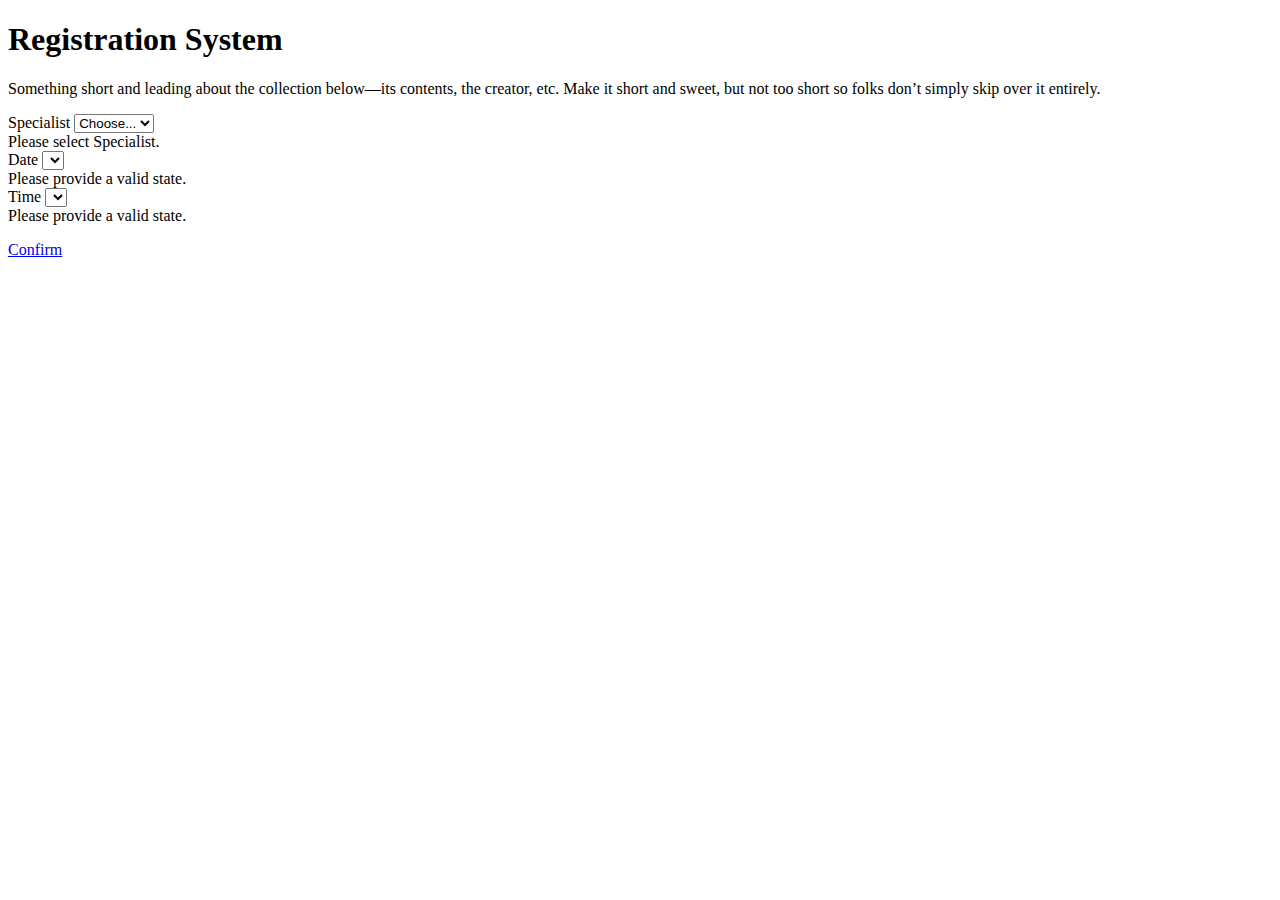
==== src/main/resources/templates/customer/booking.html @ e035d16b "Booking customer" ====
<!doctype html>
<html lang="en" xmlns:th="http://www.w3.org/1999/xhtml">
<head>
    <!-- Required meta tags -->
    <meta charset="utf-8">
    <meta name="viewport" content="width=device-width, initial-scale=1, shrink-to-fit=no">

    <!-- Bootstrap CSS -->
    <link rel="stylesheet" href="https://cdn.jsdelivr.net/npm/bootstrap@4.5.3/dist/css/bootstrap.min.css" integrity="sha384-TX8t27EcRE3e/ihU7zmQxVncDAy5uIKz4rEkgIXeMed4M0jlfIDPvg6uqKI2xXr2" crossorigin="anonymous">
    <link rel="stylesheet" href="../css/style.css">

    <title>Book Appointment</title>
</head>
<body>
<section class="jumbotron text-center">
    <div class="container">
        <h1>Registration System</h1>
        <p class="lead text-muted">Something short and leading about the collection below—its contents, the creator, etc. Make it short and sweet, but not too short so folks don’t simply skip over it entirely.</p>
        <div  class="row justify-content-md-center">
            <div class="col col-lg-2">
                    <label class="font-weight-bold">Specialist</label>
                        <select class="select"  th:disabled="${specialists} == null" onchange="location=this.value;" >
                            <option value="" selected disabled hidden>Choose...</option>
                            <option th:each="specialist : ${specialists}"th:value="${'/customer/'+specialist.name}"
                                    th:text="${specialist.name}"
                                    class="dropdown-item" ></option>
                        </select>
                    </form>
                <div class="invalid-feedback">
                    Please select Specialist.
                </div>
            </div>
            <div class="col col-lg-2">
                <label for="date" class="font-weight-bold">Date</label>
                    <select class="select" id="date" onchange="location=this.value;" th:disabled="${dates} == null" >
                        <option th:each="date : ${dates}" th:value="${'/customer/' + specialists[0].name + '/' + date}" th:text="${date}"
                                th:selected="${selDate} == ${date}" class="dropdown-item" ></option>
                    </select>
                <div class="invalid-feedback">
                    Please provide a valid state.
                </div>
            </div>
            <div class="col col-lg-2">
                <label for="time" class="font-weight-bold">Time</label>
                <select class="select" id="time" onchange="location = this.value;" th:disabled="${times} == null" >
                    <option th:each="time : ${times}" th:value="${'/customer/' + specialists[0].name + '/' + date + '/' + time }" th:text="${time.time}"
                            class="dropdown-item" ></option>
                </select>
                <div class="invalid-feedback">
                    Please provide a valid state.
                </div>
            </div>
            <div class="container">
                <p>
                    <a href="#" class="btn btn-primary mt-4">Confirm</a>
                </p>
            </div>
        </div>
    </div>
</section>

<!-- Optional JavaScript; choose one of the two! -->

<!-- Option 1: jQuery and Bootstrap Bundle (includes Popper) -->
<script src="https://code.jquery.com/jquery-3.5.1.slim.min.js" integrity="sha384-DfXdz2htPH0lsSSs5nCTpuj/zy4C+OGpamoFVy38MVBnE+IbbVYUew+OrCXaRkfj" crossorigin="anonymous"></script>
<script src="https://cdn.jsdelivr.net/npm/bootstrap@4.5.3/dist/js/bootstrap.bundle.min.js" integrity="sha384-ho+j7jyWK8fNQe+A12Hb8AhRq26LrZ/JpcUGGOn+Y7RsweNrtN/tE3MoK7ZeZDyx" crossorigin="anonymous"></script>

<!-- Option 2: jQuery, Popper.js, and Bootstrap JS
<script src="https://code.jquery.com/jquery-3.5.1.slim.min.js" integrity="sha384-DfXdz2htPH0lsSSs5nCTpuj/zy4C+OGpamoFVy38MVBnE+IbbVYUew+OrCXaRkfj" crossorigin="anonymous"></script>
<script src="https://cdn.jsdelivr.net/npm/popper.js@1.16.1/dist/umd/popper.min.js" integrity="sha384-9/reFTGAW83EW2RDu2S0VKaIzap3H66lZH81PoYlFhbGU+6BZp6G7niu735Sk7lN" crossorigin="anonymous"></script>
<script src="https://cdn.jsdelivr.net/npm/bootstrap@4.5.3/dist/js/bootstrap.min.js" integrity="sha384-w1Q4orYjBQndcko6MimVbzY0tgp4pWB4lZ7lr30WKz0vr/aWKhXdBNmNb5D92v7s" crossorigin="anonymous"></script>
-->
</body>
</html>
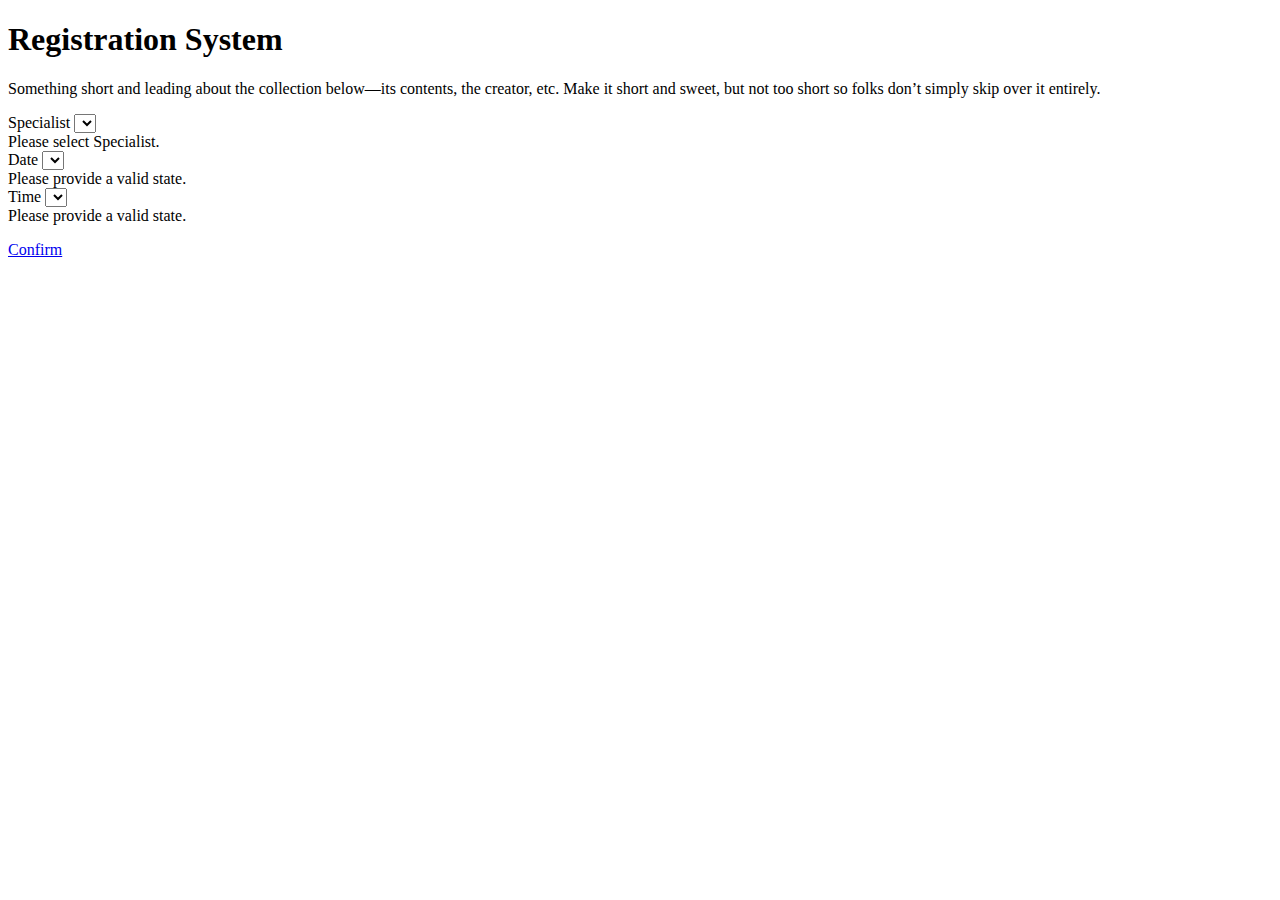
==== commit 931c8131: "Specialist and customer side" ====
--- a/src/main/resources/templates/customer/booking.html
+++ b/src/main/resources/templates/customer/booking.html
@@ -19,20 +19,14 @@
         <div  class="row justify-content-md-center">
             <div class="col col-lg-2">
                     <label class="font-weight-bold">Specialist</label>
-                        <select class="select"  th:disabled="${specialists} == null" onchange="location=this.value;" >
-                            <option value="" selected disabled hidden>Choose...</option>
-                            <option th:each="specialist : ${specialists}"th:value="${'/customer/'+specialist.name}"
-                                    th:text="${specialist.name}"
-                                    class="dropdown-item" ></option>
-                        </select>
-                    </form>
+                        <select  th:replace="dropdowns :: specialistList"></select>
                 <div class="invalid-feedback">
                     Please select Specialist.
                 </div>
             </div>
             <div class="col col-lg-2">
                 <label for="date" class="font-weight-bold">Date</label>
-                    <select class="select" id="date" onchange="location=this.value;" th:disabled="${dates} == null" >
+                    <select class="select" id="date" name="date" onchange="location=this.value;" th:disabled="${dates} == null" >
                         <option th:each="date : ${dates}" th:value="${'/customer/' + specialists[0].name + '/' + date}" th:text="${date}"
                                 th:selected="${selDate} == ${date}" class="dropdown-item" ></option>
                     </select>
@@ -42,8 +36,8 @@
             </div>
             <div class="col col-lg-2">
                 <label for="time" class="font-weight-bold">Time</label>
-                <select class="select" id="time" onchange="location = this.value;" th:disabled="${times} == null" >
-                    <option th:each="time : ${times}" th:value="${'/customer/' + specialists[0].name + '/' + date + '/' + time }" th:text="${time.time}"
+                <select class="select" id="time" name="time" onchange="location = this.value;" th:disabled="${times} == null" >
+                    <option th:each="time : ${times}" th:value="${'/customer/' + specialists[0].name + '/' + date + '/' + time.time }" th:text="${time.time}"
                             class="dropdown-item" ></option>
                 </select>
                 <div class="invalid-feedback">
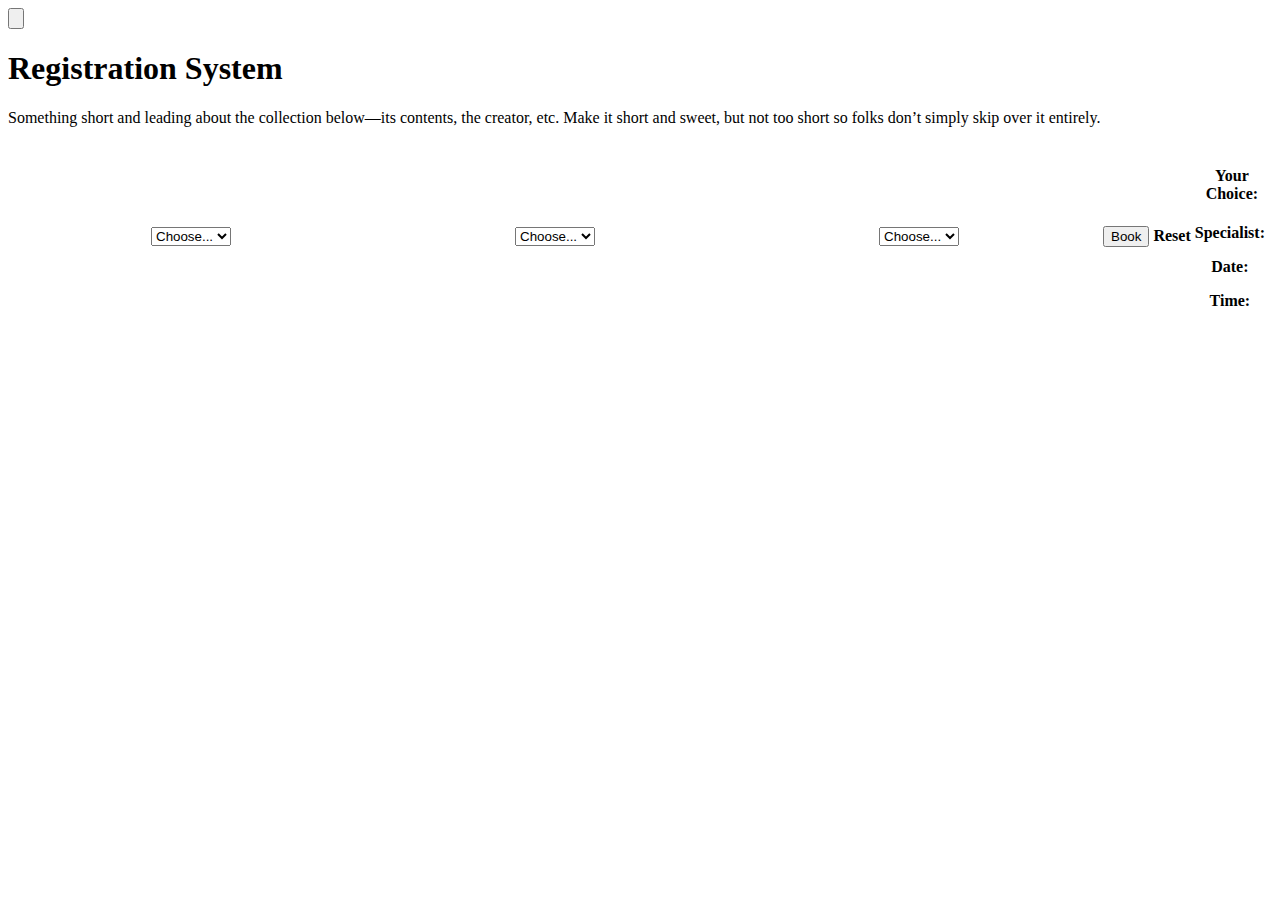
==== commit 85afb503: "Frame done 1.0" ====
--- a/src/main/resources/templates/customer/booking.html
+++ b/src/main/resources/templates/customer/booking.html
@@ -7,49 +7,91 @@
 
     <!-- Bootstrap CSS -->
     <link rel="stylesheet" href="https://cdn.jsdelivr.net/npm/bootstrap@4.5.3/dist/css/bootstrap.min.css" integrity="sha384-TX8t27EcRE3e/ihU7zmQxVncDAy5uIKz4rEkgIXeMed4M0jlfIDPvg6uqKI2xXr2" crossorigin="anonymous">
-    <link rel="stylesheet" href="../css/style.css">
+    <link rel="stylesheet" th:href="@{/css/style.css}">
 
     <title>Book Appointment</title>
 </head>
 <body>
+<form th:action="@{/}" method="GET">
+    <button type="submit" class="btn btn-outline-secondary home rounded-circle">
+        <img th:src="@{/img/home.svg}"/>
+    </button>
+</form>
 <section class="jumbotron text-center">
+
     <div class="container">
         <h1>Registration System</h1>
         <p class="lead text-muted">Something short and leading about the collection below—its contents, the creator, etc. Make it short and sweet, but not too short so folks don’t simply skip over it entirely.</p>
-        <div  class="row justify-content-md-center">
-            <div class="col col-lg-2">
-                    <label class="font-weight-bold">Specialist</label>
-                        <select  th:replace="dropdowns :: specialistList"></select>
-                <div class="invalid-feedback">
-                    Please select Specialist.
-                </div>
-            </div>
-            <div class="col col-lg-2">
-                <label for="date" class="font-weight-bold">Date</label>
-                    <select class="select" id="date" name="date" onchange="location=this.value;" th:disabled="${dates} == null" >
-                        <option th:each="date : ${dates}" th:value="${'/customer/' + specialists[0].name + '/' + date}" th:text="${date}"
-                                th:selected="${selDate} == ${date}" class="dropdown-item" ></option>
+            <!--<div  class="row justify-content-around"> -->
+        <table class="table align-top">
+            <thead>
+            <tr>
+                <th class="col-sm align-baseline" style="width: 33.33%" th:if="${customer.specialist == null && customer.date == null && customer.time == null}">
+                    <form th:action="${'/customer/specialist'}" method="GET">
+                        <select th:object="${customer}"  th:field="*{specialist}" onchange="this.form.submit()" class="form-control"
+                                name="specialist" >
+                            <option value="" selected >Choose...</option>
+                            <option th:each="specialist : ${specialists}" th:value="${specialist.name}"
+                                    th:text="${specialist.name}"
+                                    class="dropdown-item" ></option>
+                        </select>
+                    </form>
+                </th>
+                <th class="col-sm align-baseline" style="width: 33.33%" th:if="${customer.specialist != null && customer.date == null && customer.time == null}">
+                    <form th:action="${'/customer/date'}" method="GET">
+                    <select th:object="${customer}"  th:field="*{date}" onchange="this.form.submit()" class="form-control"
+                            name="date">
+                        <option value="" selected >Choose...</option>
+                        <option th:each="date : ${dates}" th:value="${date}"
+                                th:text="${date}"
+                                class="dropdown-item" ></option>
                     </select>
-                <div class="invalid-feedback">
-                    Please provide a valid state.
-                </div>
-            </div>
-            <div class="col col-lg-2">
-                <label for="time" class="font-weight-bold">Time</label>
-                <select class="select" id="time" name="time" onchange="location = this.value;" th:disabled="${times} == null" >
-                    <option th:each="time : ${times}" th:value="${'/customer/' + specialists[0].name + '/' + date + '/' + time.time }" th:text="${time.time}"
-                            class="dropdown-item" ></option>
-                </select>
-                <div class="invalid-feedback">
-                    Please provide a valid state.
-                </div>
-            </div>
-            <div class="container">
-                <p>
-                    <a href="#" class="btn btn-primary mt-4">Confirm</a>
-                </p>
-            </div>
-        </div>
+                    </form>
+                </th>
+                <th class="col-sm align-baseline" style="width: 33.33%" th:if="${customer.specialist != null && customer.date != null && customer.time == null}">
+                    <form th:action="${'/customer/time'}" method="GET">
+                        <select th:object="${customer}"  th:field="*{time}" onchange="this.form.submit()" class="form-control"
+                                name="time" >
+                            <option value="" selected >Choose...</option>
+                            <option th:each="time : ${times}" th:value="${time.time}"
+                                    th:text="${time.time}"
+                                    class="dropdown-item" ></option>
+                        </select>
+                    </form>
+                </th>
+                <th class="col-sm align-baseline" style="width: 33.33%" th:if="${customer.specialist != null && customer.date != null && customer.time != null}">
+                    <form th:action="${'/customer/account'}" method="POST">
+                        <div th:if="${customer.specialist != null && customer.date != null && customer.time != null}" class="col-3 inline">
+                            <span>
+                                <input type="hidden" th:value="${customer}" class="btn btn-link" />
+                                <button type=submit class="btn btn-primary">Book</button>
+                            </span>
+                        </div>
+                    </form>
+                </th>
+                <th class="col-sm align-baseline" style="width: 33.33%">
+                    <span>
+                        <a th:href="@{/customer/booking}"  class="btn btn-primary">Reset</a>
+                    </span>
+                </th>
+                <th class="col-sm align-baseline" style="width: 33.33%">
+                    <H4>Your Choice:</H4>
+                    <div th:if="${customer.specialist!=null}" class="row justify-content-center">
+                        <p>Specialist:&nbsp;</p>
+                        <p class="font-weight-normal" th:text="${customer.specialist}"></p>
+                    </div>
+                    <div th:if="${customer.date!=null}" class="row justify-content-center">
+                        <p>Date:&nbsp;</p>
+                        <p class="font-weight-normal" th:text="${customer.date}"></p>
+                    </div>
+                    <div th:if="${customer.time!=null}"  class="row justify-content-center">
+                        <p>Time:&nbsp;</p>
+                        <p class="font-weight-normal" th:text="${customer.time}"></p>
+                    </div>
+                </th>
+            </tr>
+            </thead>
+        </table>
     </div>
 </section>
 
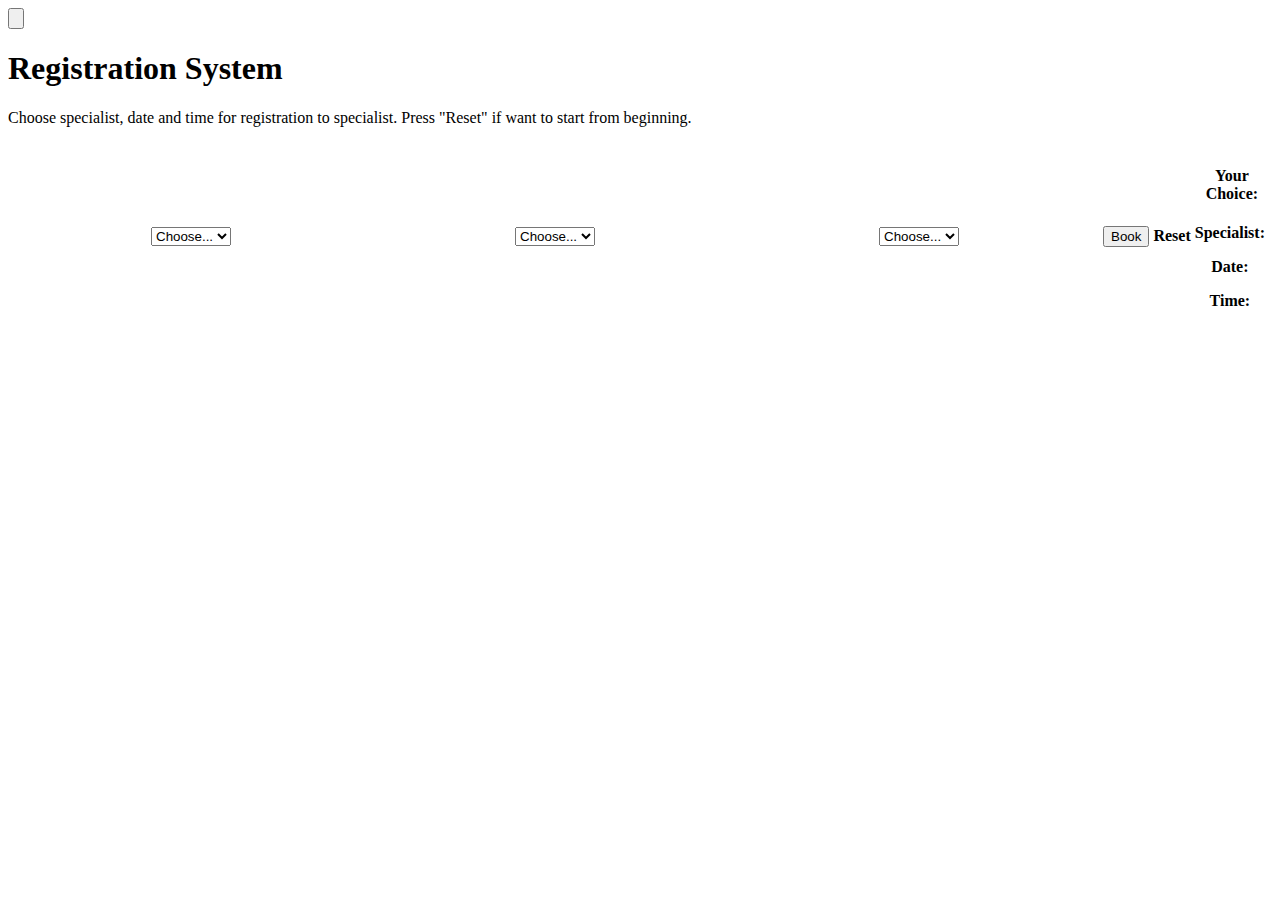
==== commit ac3962a3: "Frame done 1.0" ====
--- a/src/main/resources/templates/customer/booking.html
+++ b/src/main/resources/templates/customer/booking.html
@@ -21,7 +21,7 @@
 
     <div class="container">
         <h1>Registration System</h1>
-        <p class="lead text-muted">Something short and leading about the collection below—its contents, the creator, etc. Make it short and sweet, but not too short so folks don’t simply skip over it entirely.</p>
+        <p class="lead text-muted">Choose specialist, date and time for registration to specialist. Press "Reset" if want to start from beginning.</p>
             <!--<div  class="row justify-content-around"> -->
         <table class="table align-top">
             <thead>
